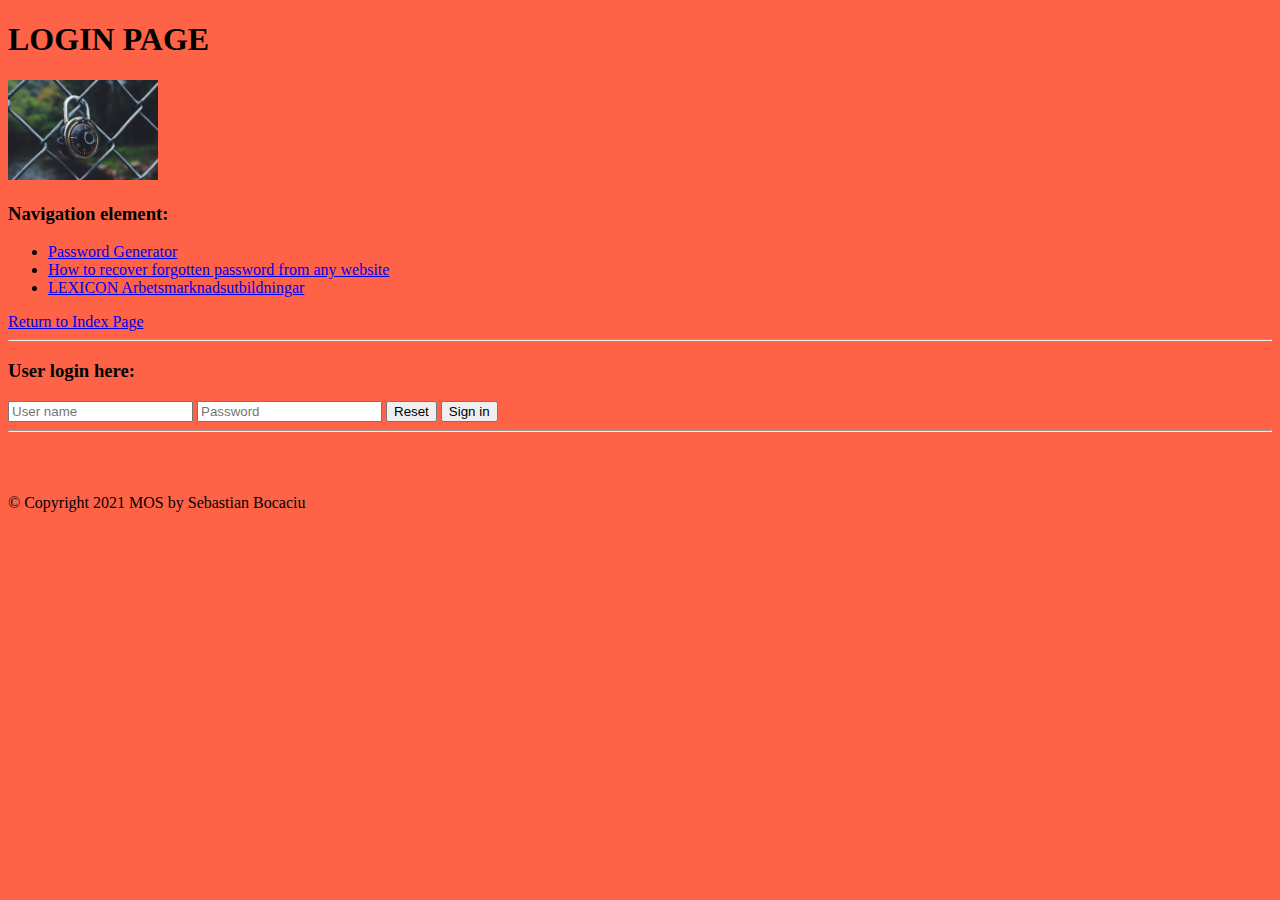
==== Login_page.html @ 3f678e7d "Part 1 done" ====
<!DOCTYPE html>
<html lang="en" xmlns="http://www.w3.org/1999/html" xmlns="http://www.w3.org/1999/html">
<head>
    <meta charset="UTF-8">
    <title>Login page</title>
</head>
<body style="background-color:Tomato;">
<header>
    <h1>
        LOGIN PAGE
    </h1>
    <img src="micah-williams-lmFJOx7hPc4-unsplash.jpg" height="100">
</header>
<h3>
    Navigation element:
</h3>
<ul>
    <li><a href="https://passwordsgenerator.net/">Password Generator</a> </li>
    <li><a href="https://www.youtube.com/watch?v=ibXVCYXZGIg">How to recover forgotten password from any website</a> </li>
    <li><a href="https://www.lexicon.se/Arbetsmarknad/Arbetsmarknad/Oversikt/">LEXICON Arbetsmarknadsutbildningar</a> </li>
</ul>

<a href="Index.html"> Return to Index Page</a>
<hr/>

<h3>
    User login here:
</h3>
<form id="loginForm">
    <label></label>
    <input type="text" placeholder="User name" name="username"/>

    <label> </label>
    <input type="text" placeholder="Password" name="password">
    <input type="button" onclick="resetFunction()" value="Reset"></button>
    <input type="button" value="Sign in"></button>
    <hr/>
</form>

<script>
    function resetFunction() {
        document.getElementById("loginForm").reset();
    }
</script>

<br>
<br>
<br>

<footer>
    © Copyright 2021 MOS by Sebastian Bocaciu
</footer>



</body>
</html>
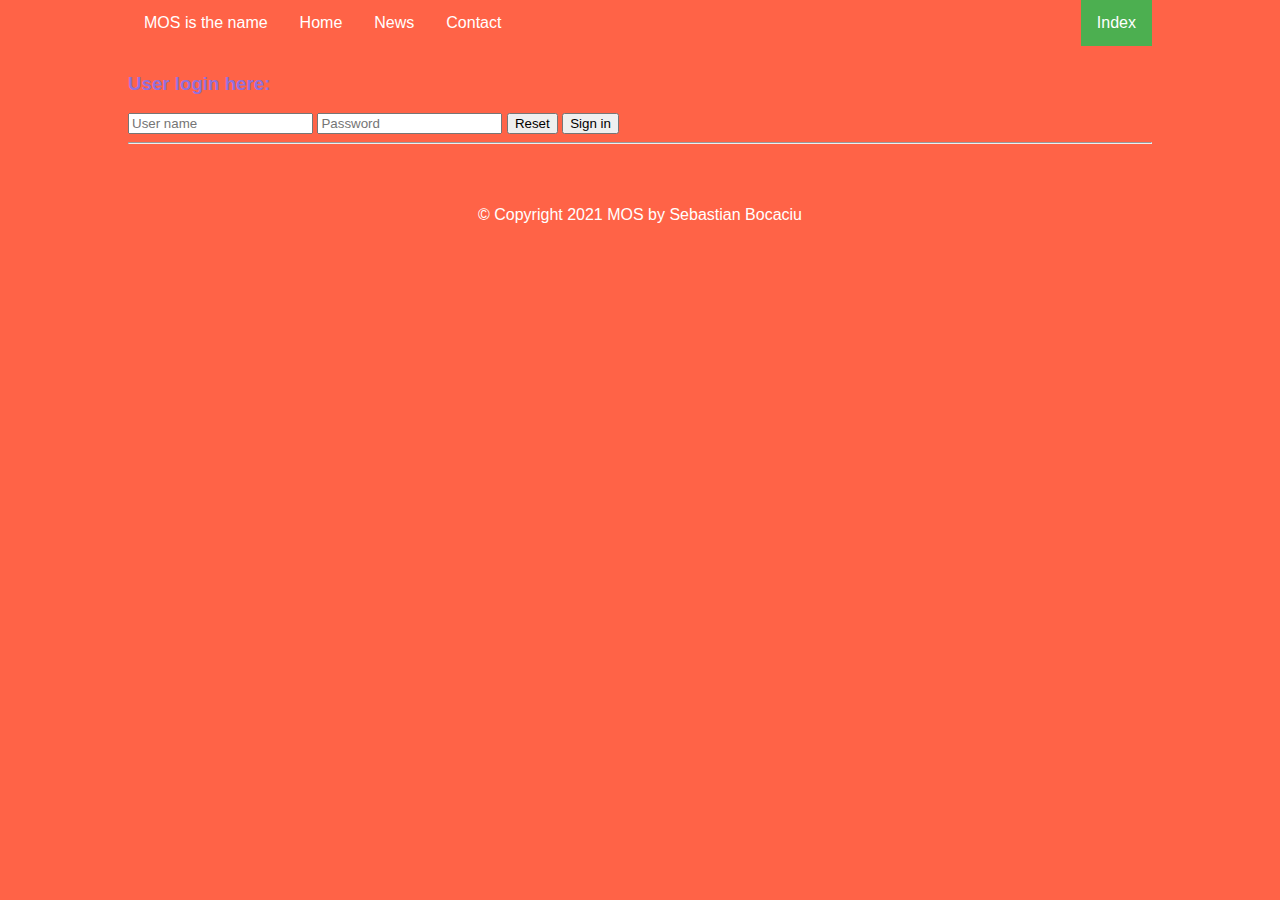
==== commit 156d7065: "Assigment 2 done" ====
--- a/Login_page.html
+++ b/Login_page.html
@@ -3,25 +3,19 @@
 <head>
     <meta charset="UTF-8">
     <title>Login page</title>
+    <link rel="stylesheet" href="assignmentStylesheet.css">
 </head>
 <body style="background-color:Tomato;">
-<header>
-    <h1>
-        LOGIN PAGE
-    </h1>
-    <img src="micah-williams-lmFJOx7hPc4-unsplash.jpg" height="100">
-</header>
-<h3>
-    Navigation element:
-</h3>
-<ul>
-    <li><a href="https://passwordsgenerator.net/">Password Generator</a> </li>
-    <li><a href="https://www.youtube.com/watch?v=ibXVCYXZGIg">How to recover forgotten password from any website</a> </li>
-    <li><a href="https://www.lexicon.se/Arbetsmarknad/Arbetsmarknad/Oversikt/">LEXICON Arbetsmarknadsutbildningar</a> </li>
-</ul>
-
-<a href="Index.html"> Return to Index Page</a>
-<hr/>
+<ul1>
+    <li1><a>MOS is the name</a></li1>
+    <li1><a href="Index.html">Home</a></li1>
+    <li1><a href="#">News</a></li1>
+    <li1><a href="#">Contact</a></li1>
+    <li1 style="float:right"><a class="active" href="Index.html">Index</a></li1>
+</ul1>
+<br>
+<br>
+<br>
 
 <h3>
     User login here:
@@ -47,8 +41,9 @@
 <br>
 <br>
 
-<footer>
-    © Copyright 2021 MOS by Sebastian Bocaciu
+
+<footer class="footer">
+    &copy; Copyright 2021 MOS by Sebastian Bocaciu
 </footer>
 
 
--- a/assignmentStylesheet.css
+++ b/assignmentStylesheet.css
@@ -0,0 +1,111 @@
+body{
+    font-family: sans-serif;
+    max-width: 1024px;
+    margin: auto;
+    background-color: black;
+    color: #92B86A;
+    border: 2px white;
+}
+nav{
+    color: blueviolet;
+    padding: 100px;
+}
+ul1 {
+    list-style-type: none;
+    margin: 0;
+    padding: 0;
+    overflow: hidden;
+    background-color: #333;
+}
+
+li1 {
+    float: left;
+}
+
+li1 a {
+    display: block;
+    color: white;
+    text-align: center;
+    padding: 14px 16px;
+    text-decoration: none;
+}
+
+li1 a:hover:not(.active) {
+    background-color: #111;
+}
+
+.active {
+    background-color: #4CAF50;
+}
+
+
+button{
+    background-color: #E7C14E;
+    border: #bbbbbb;
+    border: 1px;
+    padding: 15px 32px;
+    text-align: center;
+    display: inline-block;
+    font-size: 16px;
+
+}
+
+header{
+    background-color: gray;
+    color: blueviolet;
+}
+
+
+img{
+    padding: 10px;
+
+}
+
+.mainContainer{
+    width: 100%;
+    alignment: left;
+    padding: 2px;
+    border: darkred;
+}
+
+aside {
+    width: 30%;
+    padding-left: 2px;
+
+    float: right;
+
+}
+
+.column1 {
+    float: left;
+    width: 67%;
+}
+.column2{
+    float: left;
+    width: 50%;
+}
+.row {
+    content: "";
+    display: table;
+    clear: both;
+    border: red;
+
+}
+
+h2{
+    color: #E7C14E;
+}
+
+h3,h4,h5 {
+    color: #9370db;
+}
+
+.footer{
+color: white;
+    padding-bottom: 50px;
+    text-align: center;
+
+
+
+
+}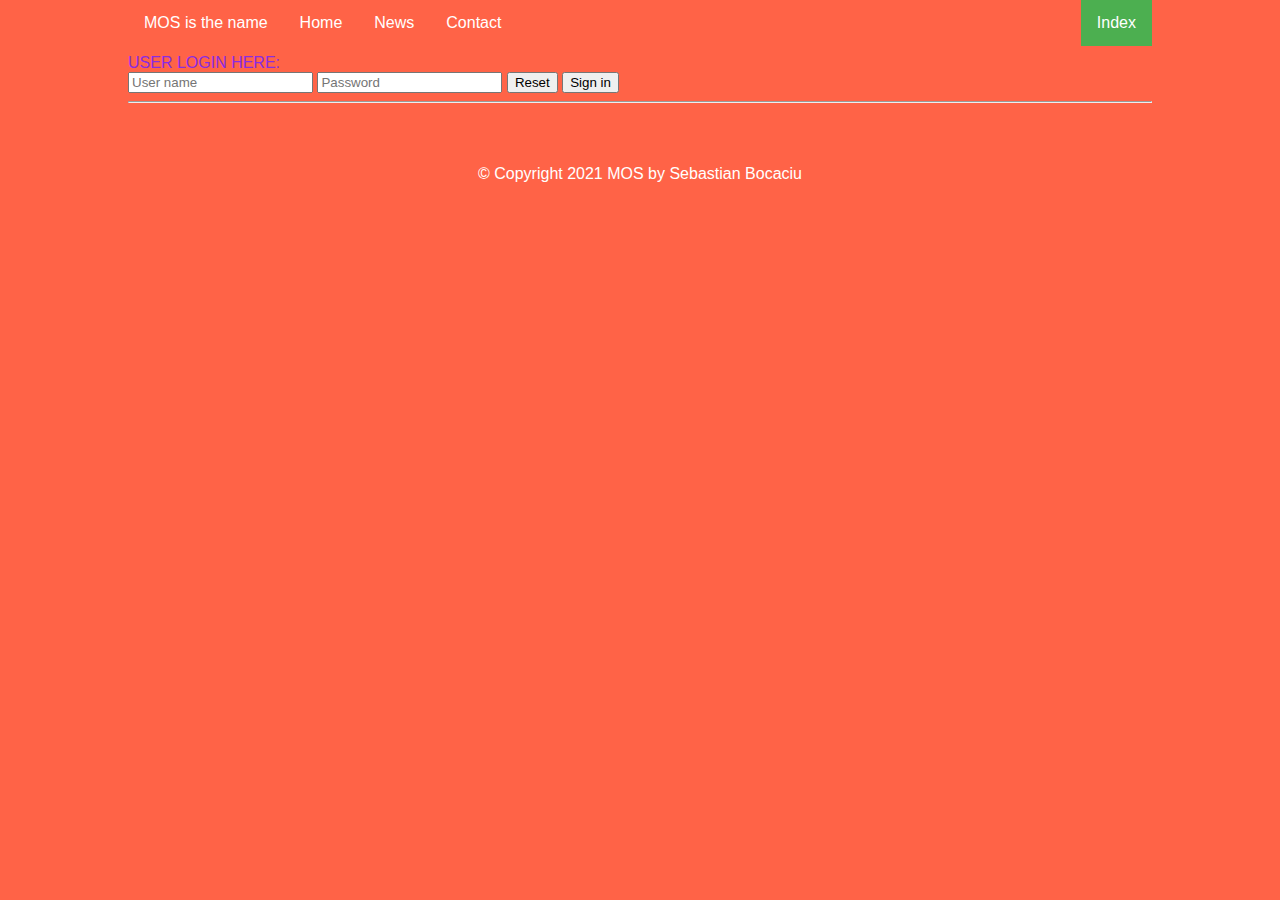
==== commit a89ebe66: "Added more css" ====
--- a/Login_page.html
+++ b/Login_page.html
@@ -17,9 +17,10 @@
 <br>
 <br>
 
-<h3>
+
+<headerLogin>
     User login here:
-</h3>
+</headerLogin>
 <form id="loginForm">
     <label></label>
     <input type="text" placeholder="User name" name="username"/>
--- a/assignmentStylesheet.css
+++ b/assignmentStylesheet.css
@@ -51,7 +51,11 @@
 }
 
 header{
-    background-color: gray;
+    color: blueviolet;
+}
+
+headerLogin{
+    text-transform: uppercase;
     color: blueviolet;
 }
 
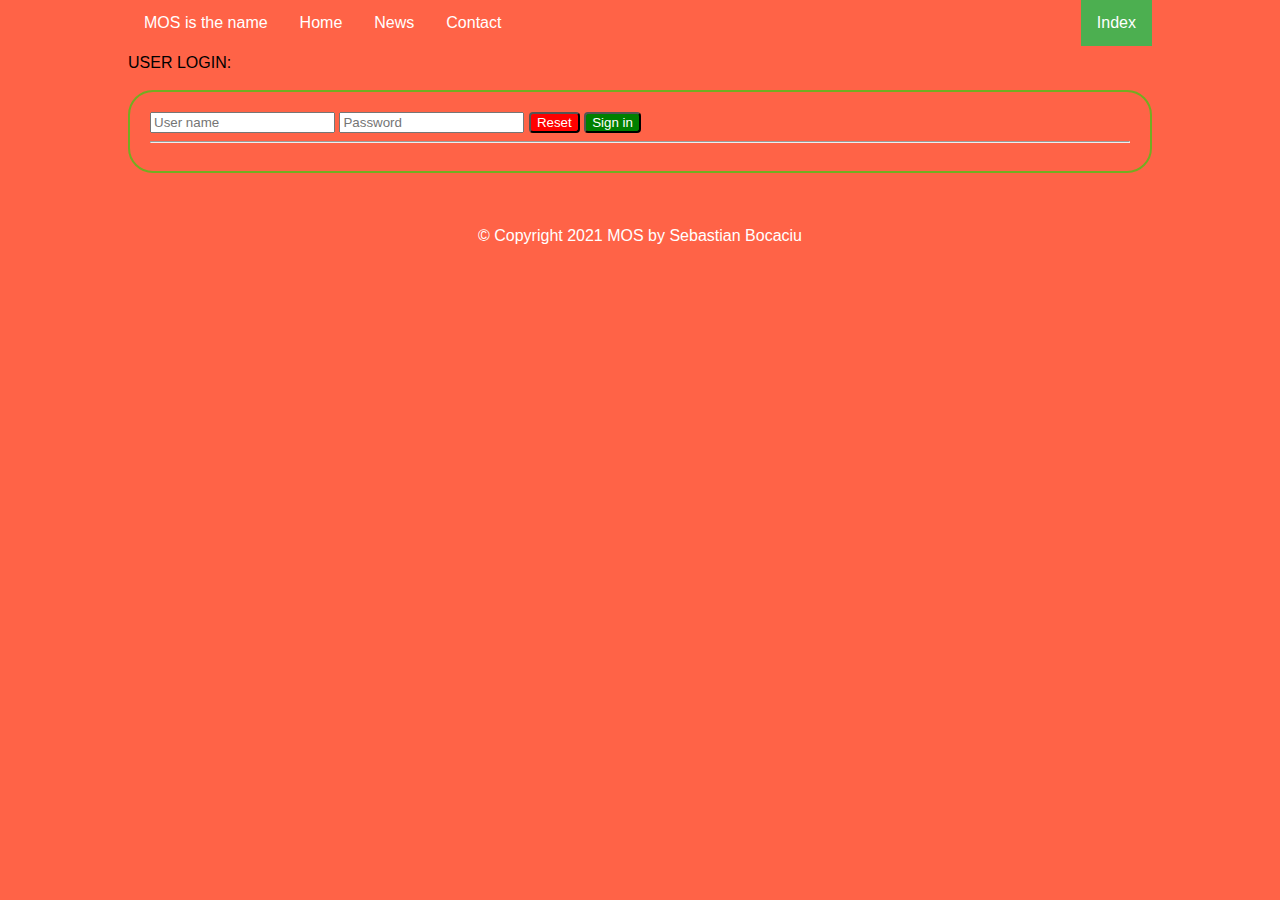
==== commit 06c155f4: "Assignment 1 & 2 done" ====
--- a/Login_page.html
+++ b/Login_page.html
@@ -19,18 +19,19 @@
 
 
 <headerLogin>
-    User login here:
+    User login:
 </headerLogin>
-<form id="loginForm">
-    <label></label>
+<br>
+<br>
+<form class=" form formStyle">
     <input type="text" placeholder="User name" name="username"/>
 
-    <label> </label>
     <input type="text" placeholder="Password" name="password">
-    <input type="button" onclick="resetFunction()" value="Reset"></button>
-    <input type="button" value="Sign in"></button>
+    <input class="button buttonReset" type="button" onclick="resetFunction()" value="Reset"></button>
+    <input class="button buttonSignIn" type="button" value="Sign in"></button>
     <hr/>
 </form>
+
 
 <script>
     function resetFunction() {
--- a/assignmentStylesheet.css
+++ b/assignmentStylesheet.css
@@ -56,8 +56,9 @@
 
 headerLogin{
     text-transform: uppercase;
-    color: blueviolet;
-}
+    color: black;
+    font: bold;
+    }
 
 
 img{
@@ -104,6 +105,25 @@
     color: #9370db;
 }
 
+.formStyle{
+    border-radius: 25px;
+    border: 2px solid #73AD21;
+    padding: 20px;
+    }
+
+.buttonReset{
+    background-color: red;
+    border-radius: 4px;
+    color: white;
+
+}
+.buttonSignIn{
+    background-color: green;
+    border-radius: 4px;
+    color: white;
+
+}
+
 .footer{
 color: white;
     padding-bottom: 50px;
